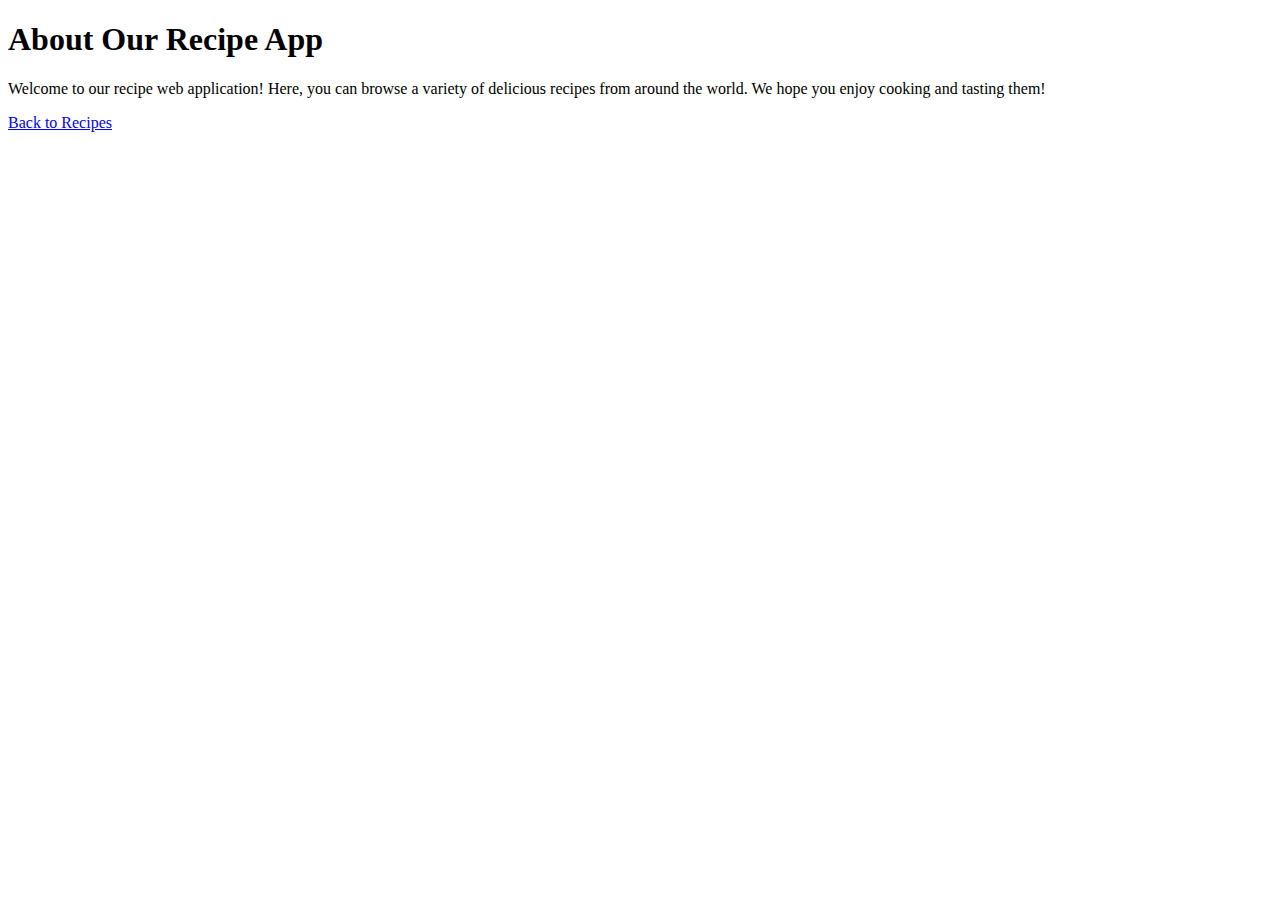
==== src/main/resources/templates/about.html @ 6859ae4c "Recipe App started" ====
<!DOCTYPE html>
<html>
<head>
    <title>About</title>
</head>
<body>
    <h1>About Our Recipe App</h1>
    <p>Welcome to our recipe web application! Here, you can browse a variety of delicious recipes from around the world. We hope you enjoy cooking and tasting them!</p>
    <a href="/recipes">Back to Recipes</a>
</body>
</html>
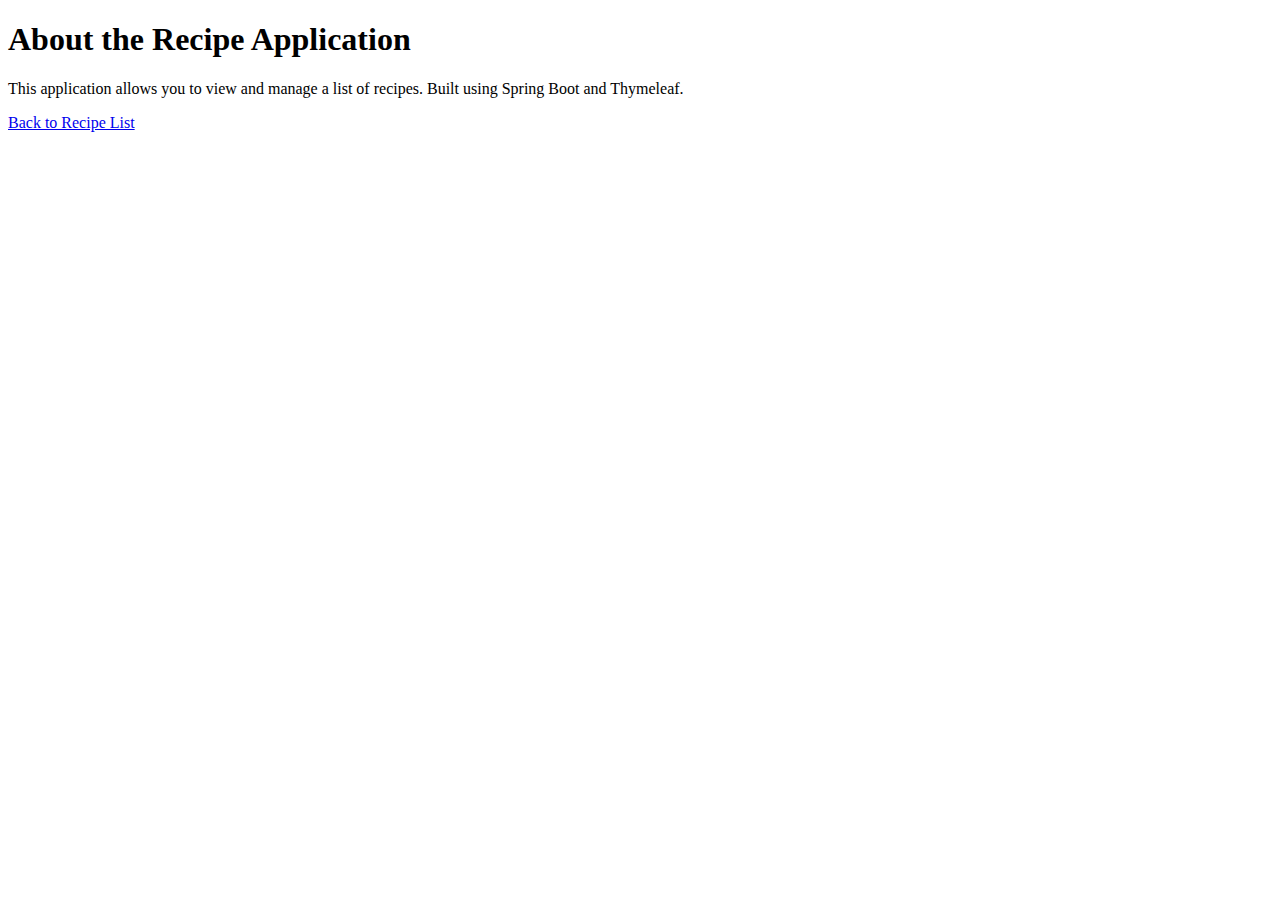
==== commit 1a30a3a5: "A simple recipe web app initialized" ====
--- a/src/main/resources/templates/about.html
+++ b/src/main/resources/templates/about.html
@@ -1,11 +1,13 @@
 <!DOCTYPE html>
-<html>
+<html xmlns:th="http://www.thymeleaf.org">
 <head>
     <title>About</title>
+<link rel="stylesheet" type="text/css" th:href="@{/css/style.css}" />
+
 </head>
 <body>
-    <h1>About Our Recipe App</h1>
-    <p>Welcome to our recipe web application! Here, you can browse a variety of delicious recipes from around the world. We hope you enjoy cooking and tasting them!</p>
-    <a href="/recipes">Back to Recipes</a>
+    <h1>About the Recipe Application</h1>
+    <p>This application allows you to view and manage a list of recipes. Built using Spring Boot and Thymeleaf.</p>
+    <a href="/recipes">Back to Recipe List</a>
 </body>
 </html>
